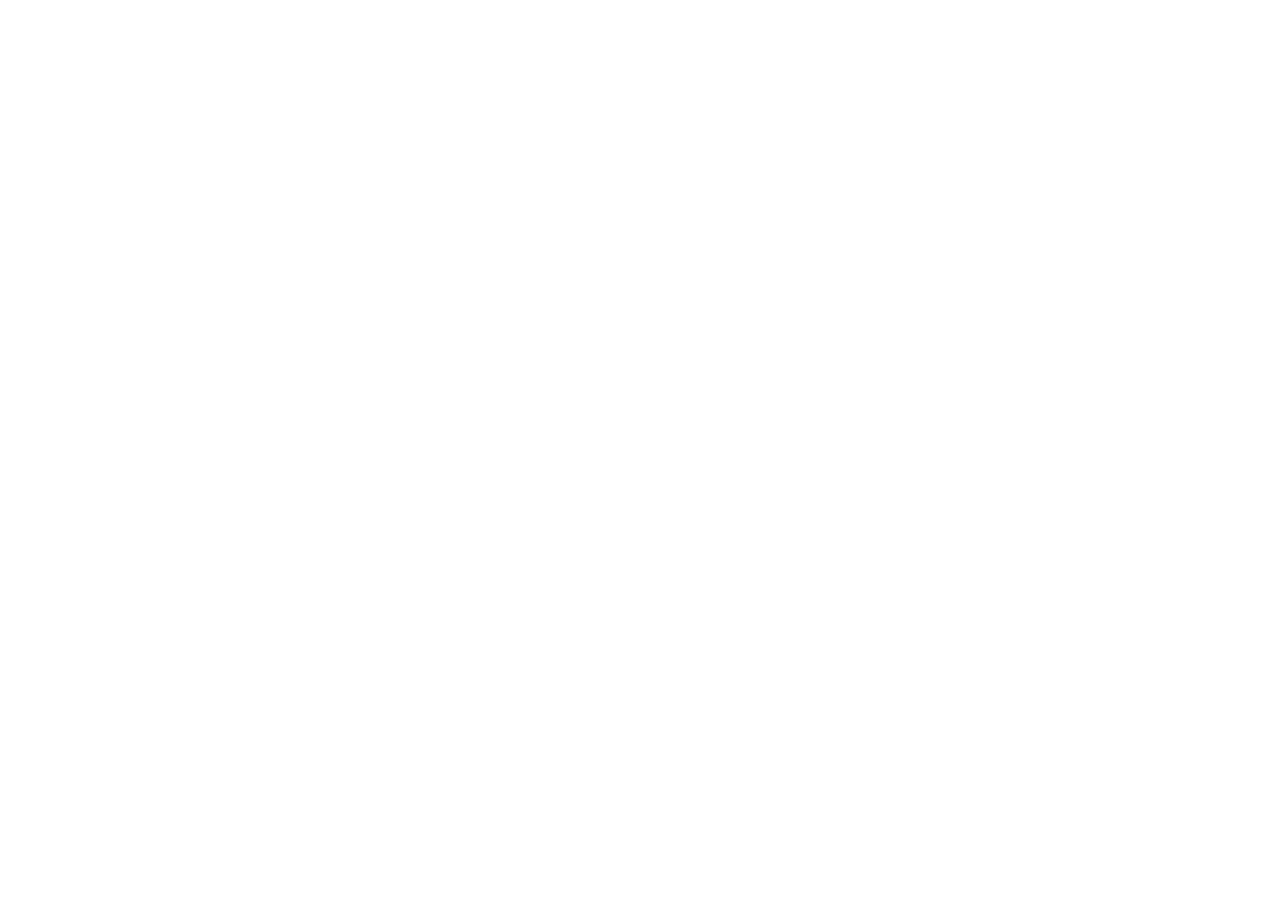
==== about-us.html @ d7552330 "add page" ====
<!DOCTYPE html>
<html lang="en">
<head>
    <meta charset="UTF-8">
    <meta http-equiv="X-UA-Compatible" content="IE=edge">
    <meta name="viewport" content="width=device-width, initial-scale=1.0">
    <title>Document</title>
</head>
<body>
    
</body>
</html>
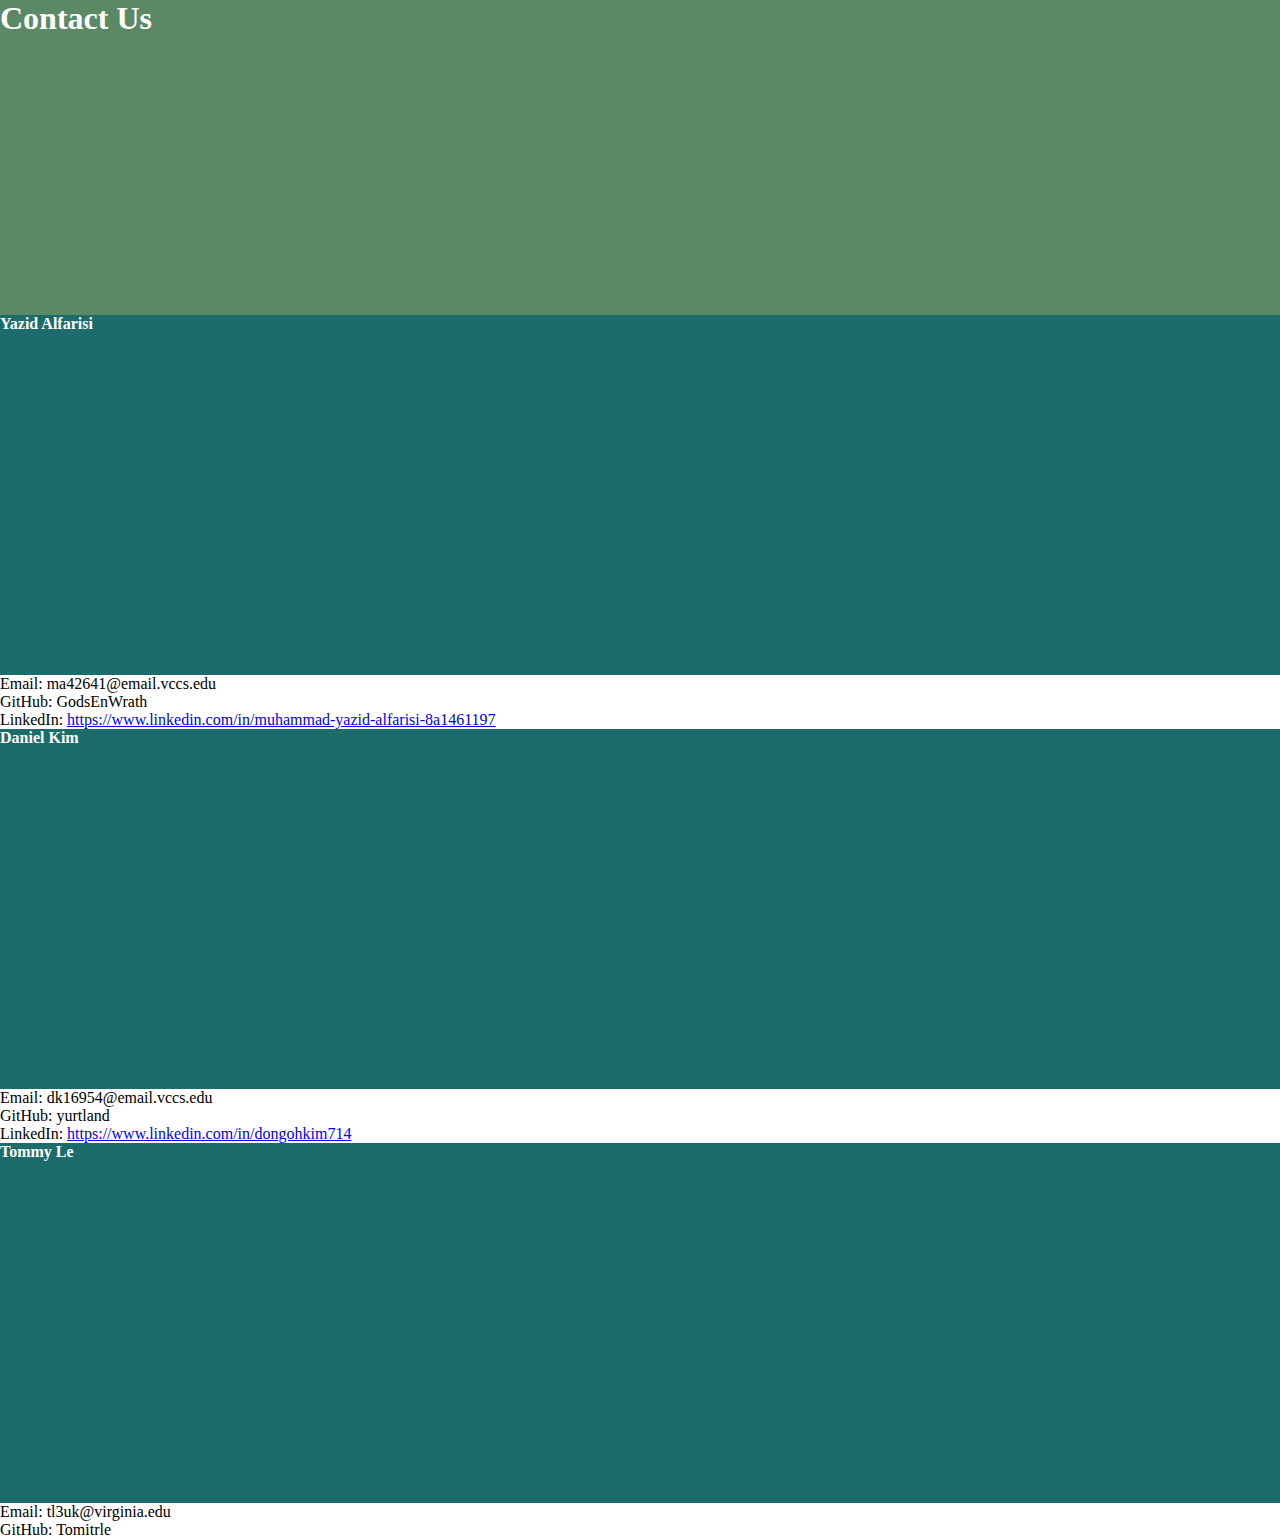
==== commit 6037a9eb: "Update about-us.html" ====
--- a/about-us.html
+++ b/about-us.html
@@ -4,9 +4,54 @@
     <meta charset="UTF-8">
     <meta http-equiv="X-UA-Compatible" content="IE=edge">
     <meta name="viewport" content="width=device-width, initial-scale=1.0">
-    <title>Document</title>
-</head>
-<body>
+   <!-- Title -->
+   <title>About Us</title>
+
+   <!-- Favicon -->
+   <link rel="icon" href="img/core-img/favicon.ico">
+
+   <!-- Bootstrap -->
+   <link href="https://cdn.jsdelivr.net/npm/bootstrap@5.3.0-alpha2/dist/css/bootstrap.min.css" rel="stylesheet" integrity="sha384-aFq/bzH65dt+w6FI2ooMVUpc+21e0SRygnTpmBvdBgSdnuTN7QbdgL+OapgHtvPp" crossorigin="anonymous">
+   <script src="https://cdn.jsdelivr.net/npm/bootstrap@5.3.0-alpha2/dist/js/bootstrap.bundle.min.js" integrity="sha384-qKXV1j0HvMUeCBQ+QVp7JcfGl760yU08IQ+GpUo5hlbpg51QRiuqHAJz8+BrxE/N" crossorigin="anonymous"></script>
+
+   <!-- jquery -->
+   <script
+   src="https://code.jquery.com/jquery-3.6.4.min.js"
+   integrity="sha256-oP6HI9z1XaZNBrJURtCoUT5SUnxFr8s3BzRl+cbzUq8="
+   crossorigin="anonymous"></script>
+  
+   
+   <!-- Core Stylesheet -->
+   <link href="style.css" rel="stylesheet">
+
+   <!-- Responsive CSS -->
+   <link href="css/responsive.css" rel="stylesheet">
+
+
+   <!--Navigation bar Load-->
+       <script>
+       $(function(){
+         $("#nav-placeholder").load("navbar.html");
+       });
+       </script>
+   <!--Navigation bar Load-->
+   
+   </head>
+   <body>       
+
+       <!--Navigation bar-->
+       <div id="nav-placeholder"> </div>
+       <!--Navigation bar end-->
+       
+       <!--About us-->
+       <h1 class="header-text" style="height=auto">Contact Us</h1>
+       <h4 class="quotes" style="height=auto">Yazid Alfarisi</h4>
+       <p>Email: ma42641@email.vccs.edu<br>GitHub: GodsEnWrath<br>LinkedIn: <a href="https://www.linkedin.com/in/muhammad-yazid-alfarisi-8a1461197">https://www.linkedin.com/in/muhammad-yazid-alfarisi-8a1461197</a></p>
+       <h4 class="quotes" style="height=auto">Daniel Kim</h4>
+       <p>Email: dk16954@email.vccs.edu <br>GitHub: yurtland<br>LinkedIn: <a href="https://www.linkedin.com/in/dongohkim714">https://www.linkedin.com/in/dongohkim714</a></p>
+       <h4 class="quotes" style="height=auto">Tommy Le</h4>
+       <p>Email: tl3uk@virginia.edu<br>GitHub: Tomitrle</p>
+       <!--About us-->
     
-</body>
-</html>+    </body>
+</html>
--- a/style.css
+++ b/style.css
@@ -0,0 +1,118 @@
+* {
+    margin: 0;
+    padding: 0;
+}
+
+/* Home */
+.logo{
+    background-image: url('assets/hoohacklogo3.png');
+    background-size:contain;
+    background-color: white;
+    color: white;
+    background-repeat: no-repeat;
+    background-position: center;
+    align-items: center;
+    height: 65vh;
+}
+
+.header-text{
+    font-family: Georgia, 'Times New Roman', Times, serif;
+    height: 35vh;
+    background-color: #5B8865;
+    align-items: center;
+    color: white;
+}
+
+.quotes{
+    background-color: #1D6C6C;
+    align-items: center;
+    color: white;
+    height: 40vh;
+}
+
+.quotes h2 {
+    font-family:'Courier New', Courier, monospace;
+    font-style: italic;
+}
+
+.annual1 {
+    background-color: #5C7B51;
+    align-items: center;
+    color: white;
+    height: 40vh;
+}
+
+.annual2 {
+    background-image: url('assets/test.jpg');
+    opacity: 0.7;
+    background-size:cover;
+    align-items: center;
+    background-color: white;
+    color: white;
+    padding: 15px;
+}
+
+
+.weekly1{
+    background-color: #4AA4B8;
+    align-items: center;
+    color: white;
+    height: 30vh;
+    font-family:'Franklin Gothic Medium', 'Arial Narrow', Arial, sans-serif;
+}
+
+.weekly2{
+    background-color: #496A9B;
+    align-items: center;
+    color: white;
+    height: 30vh;
+    font-family:'Franklin Gothic Medium', 'Arial Narrow', Arial, sans-serif;
+}
+
+.weekly3{
+    background-color: #015460;
+    align-items: center;
+    color: white;
+    height: 30vh;
+    font-family:'Franklin Gothic Medium', 'Arial Narrow', Arial, sans-serif;
+}
+
+.quotes-end{
+    background-color: #519F6C;
+    align-items: center;
+    color: white;
+    height: 40vh;
+}
+
+.quotes-end h3 {
+    font-family:'Courier New', Courier, monospace;
+    font-style: italic;
+}
+
+.contact-us{
+    background-color: white;
+    height: 20vh;
+    padding: 50px 0 150px 0;
+    font-style: italic;
+    font-family:'Courier New', Courier, monospace;
+}
+
+.github-img {
+    width: 40px;
+    
+}
+
+.footer {
+    background-color: gray;
+    height: 15vh;
+    align-items:end;
+    color: white;
+    font-family:'Courier New', Courier, monospace;
+}
+
+/* Home end */
+
+.navbar-nav > li{
+    padding-left:30px;
+    padding-right:30px;
+  }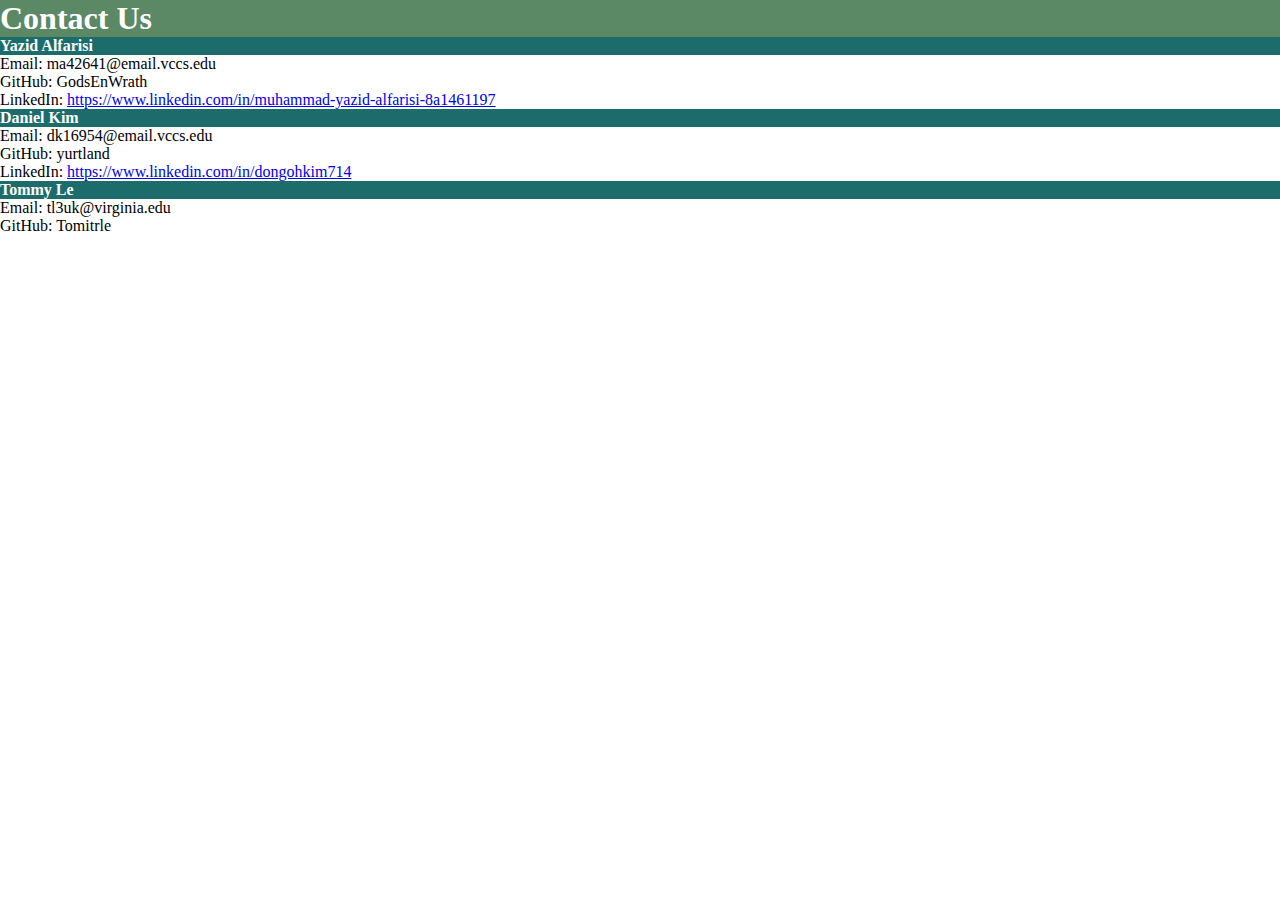
==== commit 7d30d6c0: "Update about-us.html" ====
--- a/about-us.html
+++ b/about-us.html
@@ -44,12 +44,12 @@
        <!--Navigation bar end-->
        
        <!--About us-->
-       <h1 class="header-text" style="height=auto">Contact Us</h1>
-       <h4 class="quotes" style="height=auto">Yazid Alfarisi</h4>
+       <h1 class="header-text" style="height: auto;">Contact Us</h1>
+       <h4 class="quotes" style="height: auto;">Yazid Alfarisi</h4>
        <p>Email: ma42641@email.vccs.edu<br>GitHub: GodsEnWrath<br>LinkedIn: <a href="https://www.linkedin.com/in/muhammad-yazid-alfarisi-8a1461197">https://www.linkedin.com/in/muhammad-yazid-alfarisi-8a1461197</a></p>
-       <h4 class="quotes" style="height=auto">Daniel Kim</h4>
+       <h4 class="quotes" style="height: auto;">Daniel Kim</h4>
        <p>Email: dk16954@email.vccs.edu <br>GitHub: yurtland<br>LinkedIn: <a href="https://www.linkedin.com/in/dongohkim714">https://www.linkedin.com/in/dongohkim714</a></p>
-       <h4 class="quotes" style="height=auto">Tommy Le</h4>
+       <h4 class="quotes" style="height: auto;">Tommy Le</h4>
        <p>Email: tl3uk@virginia.edu<br>GitHub: Tomitrle</p>
        <!--About us-->
     
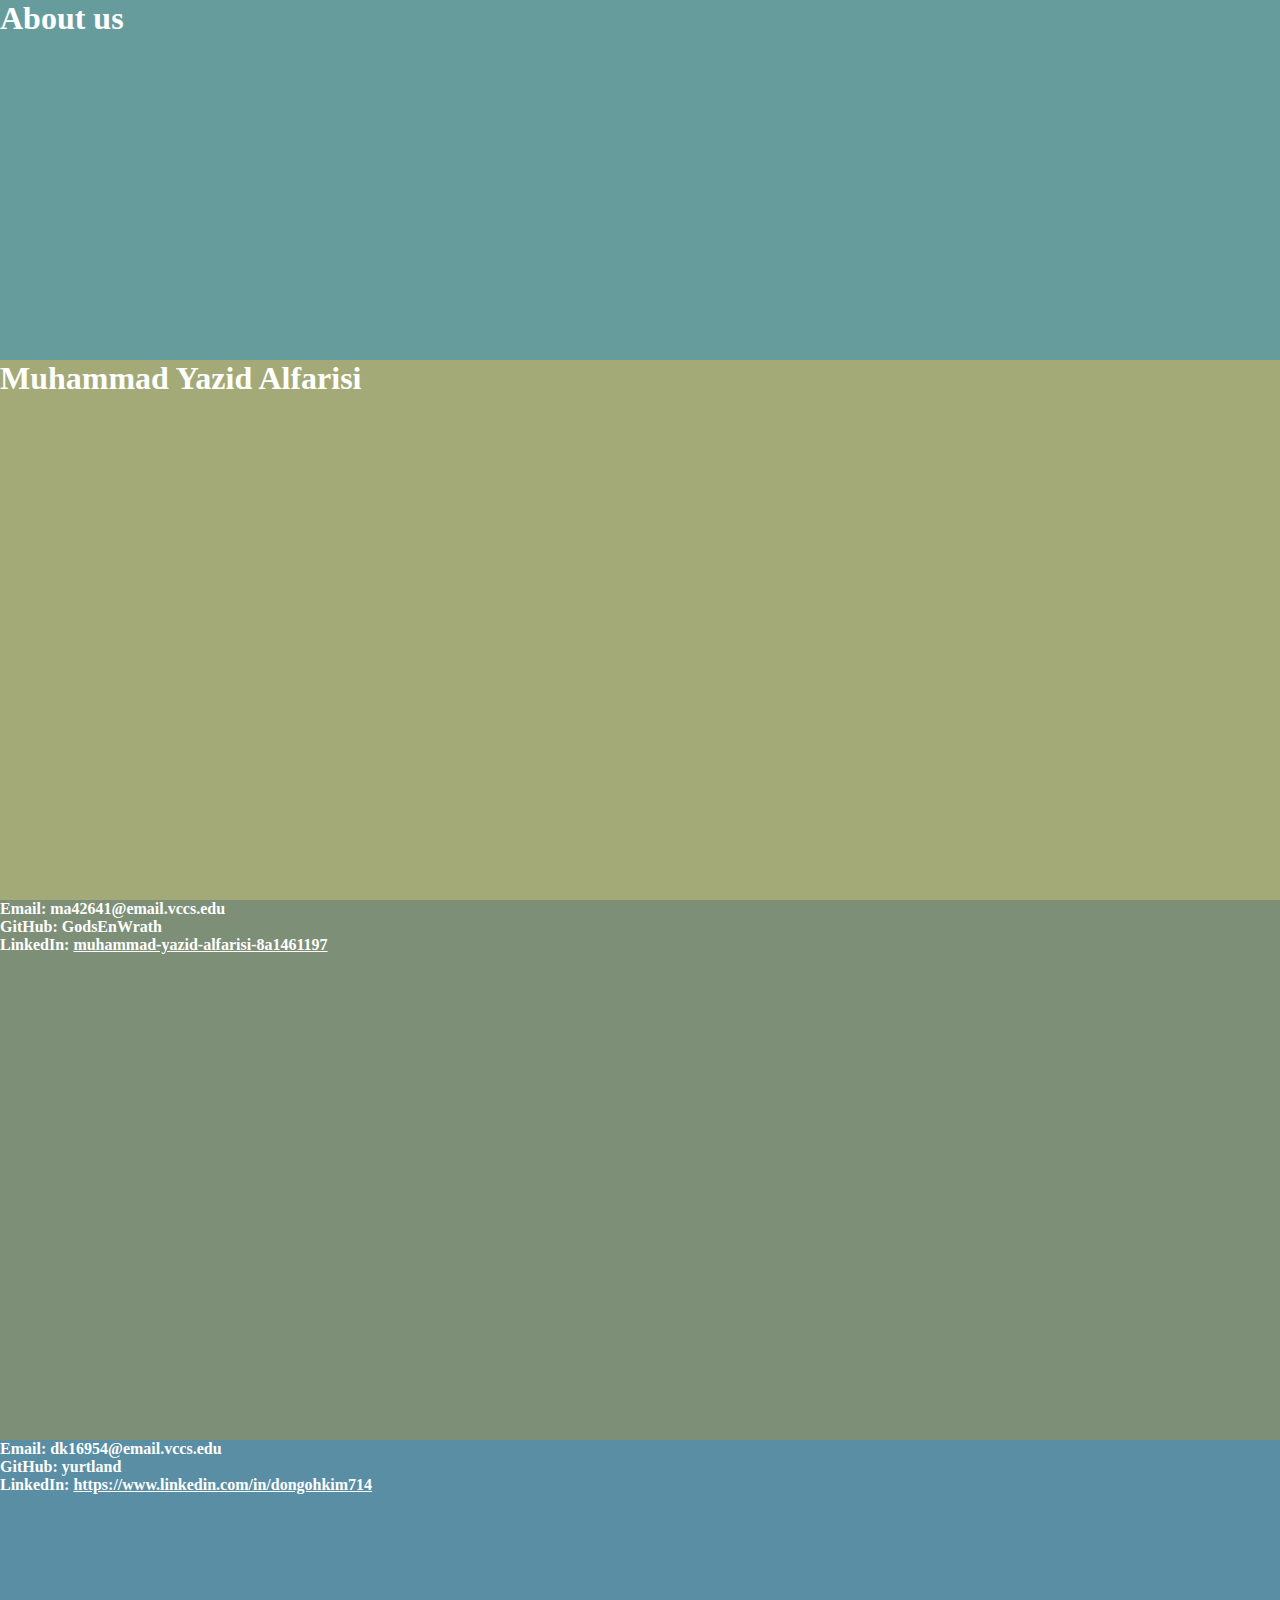
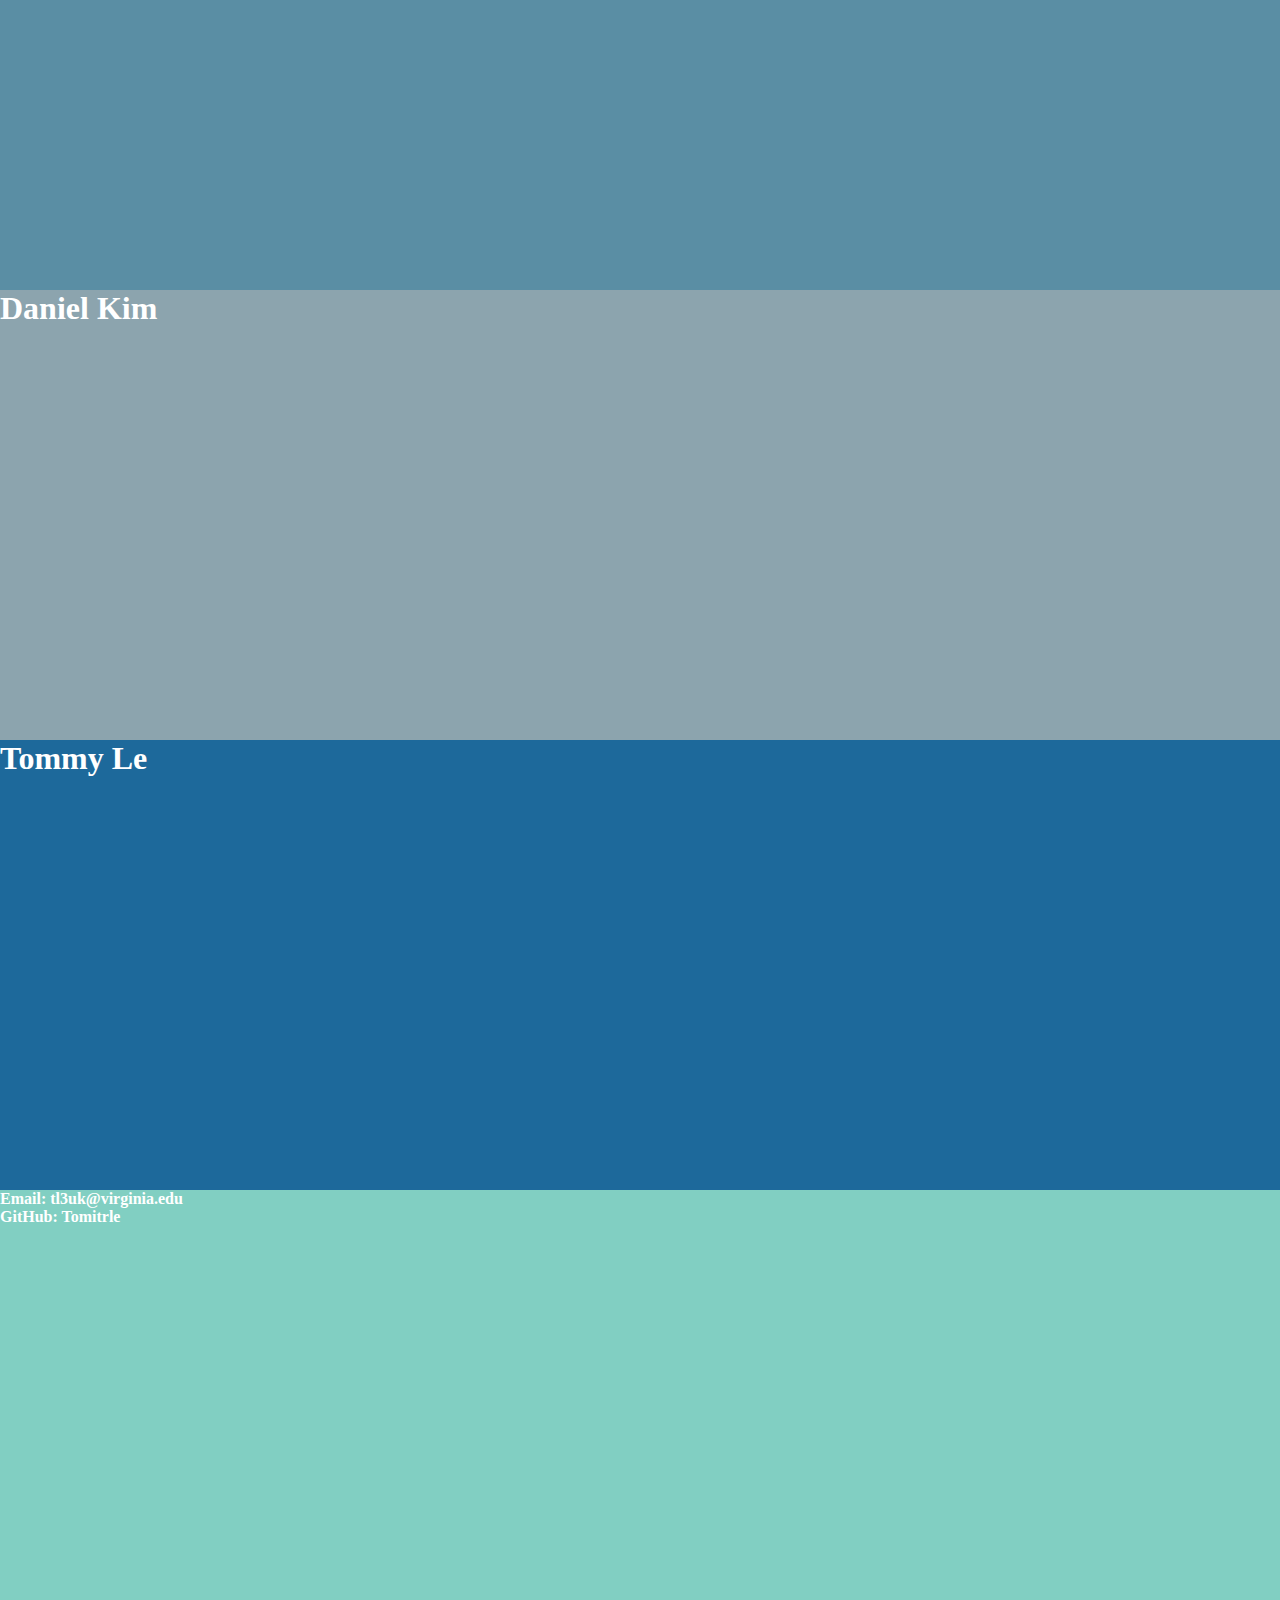
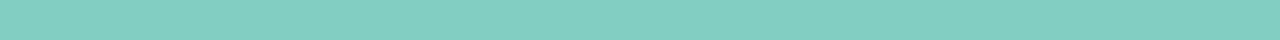
==== commit e0788101: "about-us, login, weekly" ====
--- a/about-us.html
+++ b/about-us.html
@@ -5,10 +5,10 @@
     <meta http-equiv="X-UA-Compatible" content="IE=edge">
     <meta name="viewport" content="width=device-width, initial-scale=1.0">
    <!-- Title -->
-   <title>About Us</title>
+   <title>Mindful Meal Project</title>
 
    <!-- Favicon -->
-   <link rel="icon" href="img/core-img/favicon.ico">
+   <link rel="icon" href="assets/favicon.ico">
 
    <!-- Bootstrap -->
    <link href="https://cdn.jsdelivr.net/npm/bootstrap@5.3.0-alpha2/dist/css/bootstrap.min.css" rel="stylesheet" integrity="sha384-aFq/bzH65dt+w6FI2ooMVUpc+21e0SRygnTpmBvdBgSdnuTN7QbdgL+OapgHtvPp" crossorigin="anonymous">
@@ -44,14 +44,56 @@
        <!--Navigation bar end-->
        
        <!--About us-->
-       <h1 class="header-text" style="height: auto;">Contact Us</h1>
-       <h4 class="quotes" style="height: auto;">Yazid Alfarisi</h4>
-       <p>Email: ma42641@email.vccs.edu<br>GitHub: GodsEnWrath<br>LinkedIn: <a href="https://www.linkedin.com/in/muhammad-yazid-alfarisi-8a1461197">https://www.linkedin.com/in/muhammad-yazid-alfarisi-8a1461197</a></p>
-       <h4 class="quotes" style="height: auto;">Daniel Kim</h4>
-       <p>Email: dk16954@email.vccs.edu <br>GitHub: yurtland<br>LinkedIn: <a href="https://www.linkedin.com/in/dongohkim714">https://www.linkedin.com/in/dongohkim714</a></p>
-       <h4 class="quotes" style="height: auto;">Tommy Le</h4>
-       <p>Email: tl3uk@virginia.edu<br>GitHub: Tomitrle</p>
-       <!--About us-->
+
+       <div class="container-fluid">
+        <div class="row">
+          <div class="col d-flex justify-content-center text-center about-us">
+            <h1> About us </h1> 
+          </div>
+        </div>
+
+        <div class="row">
+          <div class="col d-flex justify-content-center text-center yazid1">
+            <h1> Muhammad Yazid Alfarisi </h1> 
+          </div>
+          <div class="col d-flex justify-content-center text-center yazid2">
+            <div>
+            <h4>Email: ma42641@email.vccs.edu</h4>
+            <h4>GitHub: GodsEnWrath</h4>
+            <h4>LinkedIn: <a href="https://www.linkedin.com/in/muhammad-yazid-alfarisi-8a1461197">muhammad-yazid-alfarisi-8a1461197</a></h4>
+          </div>
+          </div>
+        </div>
+
+        <div class="row">
+          <div class="col d-flex justify-content-center text-center daniel2">
+            <div>
+              <h4>Email: dk16954@email.vccs.edu</h4>
+              <h4>GitHub: yurtland</h4>
+              <h4>LinkedIn: <a href="https://www.linkedin.com/in/dongohkim714">https://www.linkedin.com/in/dongohkim714</a></h4>
+            </div>
+          </div>
+          <div class="col d-flex justify-content-center text-center daniel1">
+            <h1> Daniel Kim </h1> 
+          </div>
+        </div>
+
+        <div class="row">
+          <div class="col d-flex justify-content-center text-center tommy1">
+            <h1> Tommy Le </h1> 
+          </div>
+          <div class="col d-flex justify-content-center text-center tommy2">
+            <div>
+            <h4>Email: tl3uk@virginia.edu</h4>
+            <h4>GitHub: Tomitrle</h4>
+          </div>
+          </div>
+        </div>
+
+
+      </div>
+
+       <!--About us end-->
     
     </body>
 </html>
--- a/style.css
+++ b/style.css
@@ -1,7 +1,17 @@
+/* All */
 * {
     margin: 0;
     padding: 0;
 }
+/* All end */
+
+/* Navbar */
+.navbar-nav > li{
+    padding-left:30px;
+    padding-right:30px;
+  }
+
+/* Navbar end*/
 
 /* Home */
 .logo{
@@ -112,7 +122,225 @@
 
 /* Home end */
 
-.navbar-nav > li{
-    padding-left:30px;
-    padding-right:30px;
-  }+
+/* Yearly / annual page */
+.yearly1{
+    background-color: #BFBFFF;
+    align-items: center;
+    color: white;
+    height: 40vh;
+}
+
+.yearly2{
+    background-color: #A3A3FF;
+    align-items: center;
+    color: white;
+    height: 20vh;
+}
+
+.yearly3{
+    background-color: #7879FF;
+    align-items: center;
+    color: white;
+    height: 20vh;
+}
+
+.yearly3 a { 
+    color: inherit; 
+} 
+
+.yearly4{
+    background-color: #4949FF;
+    align-items: center;
+    color: white;
+    height: 20vh;
+}
+
+.yearly4 a { 
+    color: inherit; 
+} 
+
+/* Yearly / annual page end*/
+
+/* Weekly page */
+.weekly-menu1{
+    background-color: #1D3D3B;
+    align-items: center;
+    color: white;
+    height: 40vh;
+}
+
+.table th {
+    padding: 20px;
+}
+
+.table td {
+    padding: 20px;
+}
+
+.weekly-page1{
+    background-color: #254F4C;
+    align-items: center;
+    color: white;
+    height: 30vh;
+    font-family:'Franklin Gothic Medium', 'Arial Narrow', Arial, sans-serif;
+}
+
+.weekly-page2{
+    background-color: #2A5956;
+    align-items: center;
+    color: white;
+    height: 30vh;
+    font-family:'Franklin Gothic Medium', 'Arial Narrow', Arial, sans-serif;
+}
+
+.weekly-page3{
+    background-color: #316764;
+    align-items: center;
+    color: white;
+    height: 30vh;
+    font-family:'Franklin Gothic Medium', 'Arial Narrow', Arial, sans-serif;
+}
+
+.weekly-page4{
+    background-color: #497F76;
+    align-items: center;
+    color: white;
+    height: 30vh;
+    font-family:'Franklin Gothic Medium', 'Arial Narrow', Arial, sans-serif;
+}
+
+.weekly-page5{
+    background-color: #609687;
+    align-items: center;
+    color: white;
+    height: 30vh;
+    font-family:'Franklin Gothic Medium', 'Arial Narrow', Arial, sans-serif;
+}
+
+.weekly-page6{
+    background-color: #78AE99;
+    align-items: center;
+    color: white;
+    height: 30vh;
+    font-family:'Franklin Gothic Medium', 'Arial Narrow', Arial, sans-serif;
+}
+
+.weekly-page7{
+    background-color: #8FC5AA;
+    align-items: center;
+    color: white;
+    height: 30vh;
+    font-family:'Franklin Gothic Medium', 'Arial Narrow', Arial, sans-serif;
+}
+/* Weekly page end*/
+
+/* Monthly page*/
+.monthly-analysis1{
+    background-color: #1D3D3B;
+    align-items: center;
+    color: white;
+    height: 40vh;
+}
+
+.monthly-analysis2{
+    background-color: #497F76;
+    align-items: center;
+    color: white;
+    height: 20vh;
+}
+
+.monthly-analysis3{
+    background-color: #609687;
+    align-items: center;
+    color: white;
+    height: 20vh;
+}
+
+.divchart{
+    padding-top: 30px;
+    align-items: center;
+}
+
+.chartpie {
+    position: relative; 
+    height:55vh;
+}
+/* Monthly page end*/
+
+/* Login*/
+.signin{
+    background-color: #46AFB0;
+    align-items: center;
+    color: white;
+    height: 20vh;
+}
+
+.login{
+    padding-bottom: 50px;
+}
+/* Login end*/
+
+/* about us */
+.about-us {
+    background-color: #679C9C;
+    align-items: center;
+    color: white;
+    height: 40vh;
+}
+
+.yazid1 {
+    background-color: #A3AA77;
+    align-items: center;
+    color: white;
+    height: 60vh;
+}
+
+.yazid2 {
+    background-color: #7D8F77;
+    align-items: center;
+    color: white;
+    height: 60vh;
+}
+
+.yazid2 a{
+    color: inherit; 
+}
+
+.daniel1 {
+    background-color: #8CA4AE;
+    align-items: center;
+    color: white;
+    height: 50vh;
+}
+
+.daniel2 {
+    background-color: #5A8EA4;
+    align-items: center;
+    color: white;
+    height: 50vh;
+}
+
+.daniel2 a{
+    color: inherit; 
+}
+
+.tommy1 {
+    background-color: #1D699B;
+    align-items: center;
+    color: white;
+    height: 50vh;
+}
+
+.tommy2 {
+    background-color: #81CFC2;
+    align-items: center;
+    color: white;
+    height: 50vh;
+}
+
+.tommy2 a{
+    color: inherit; 
+}
+
+/* about us end*/
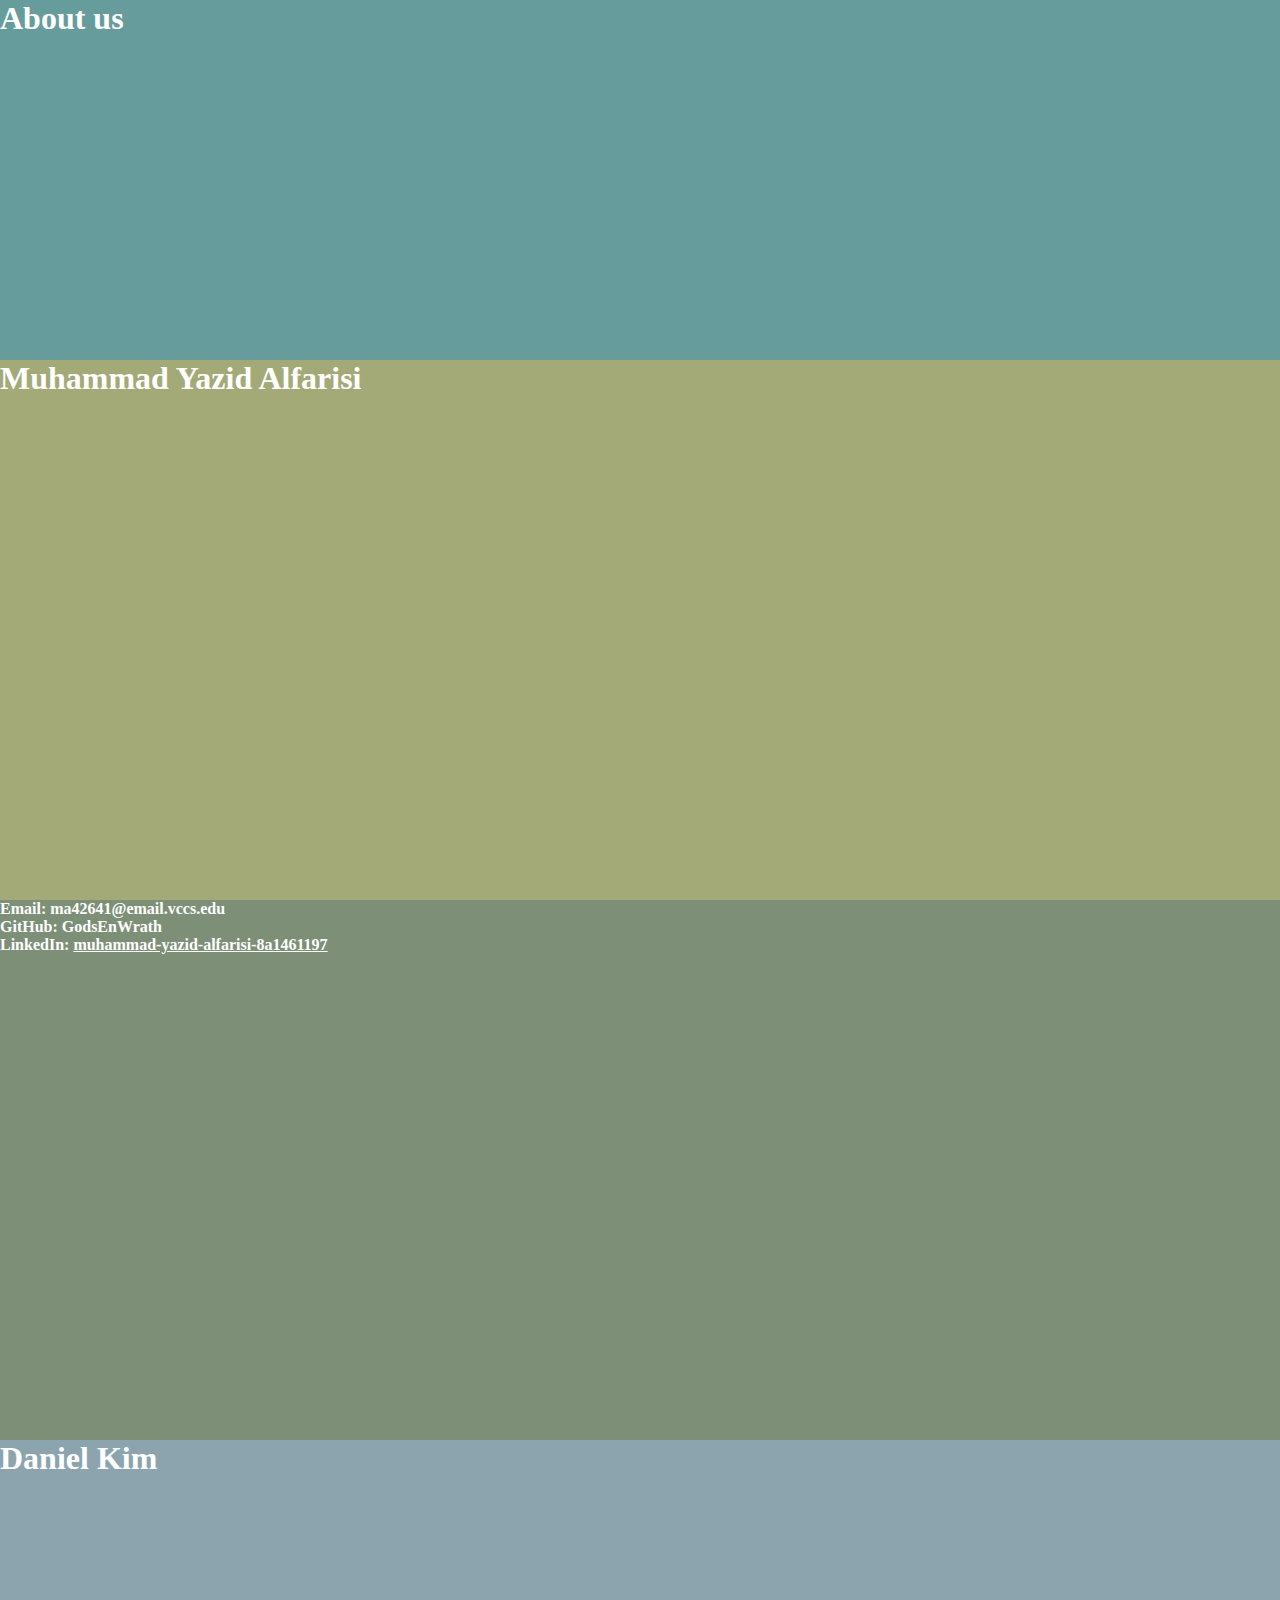
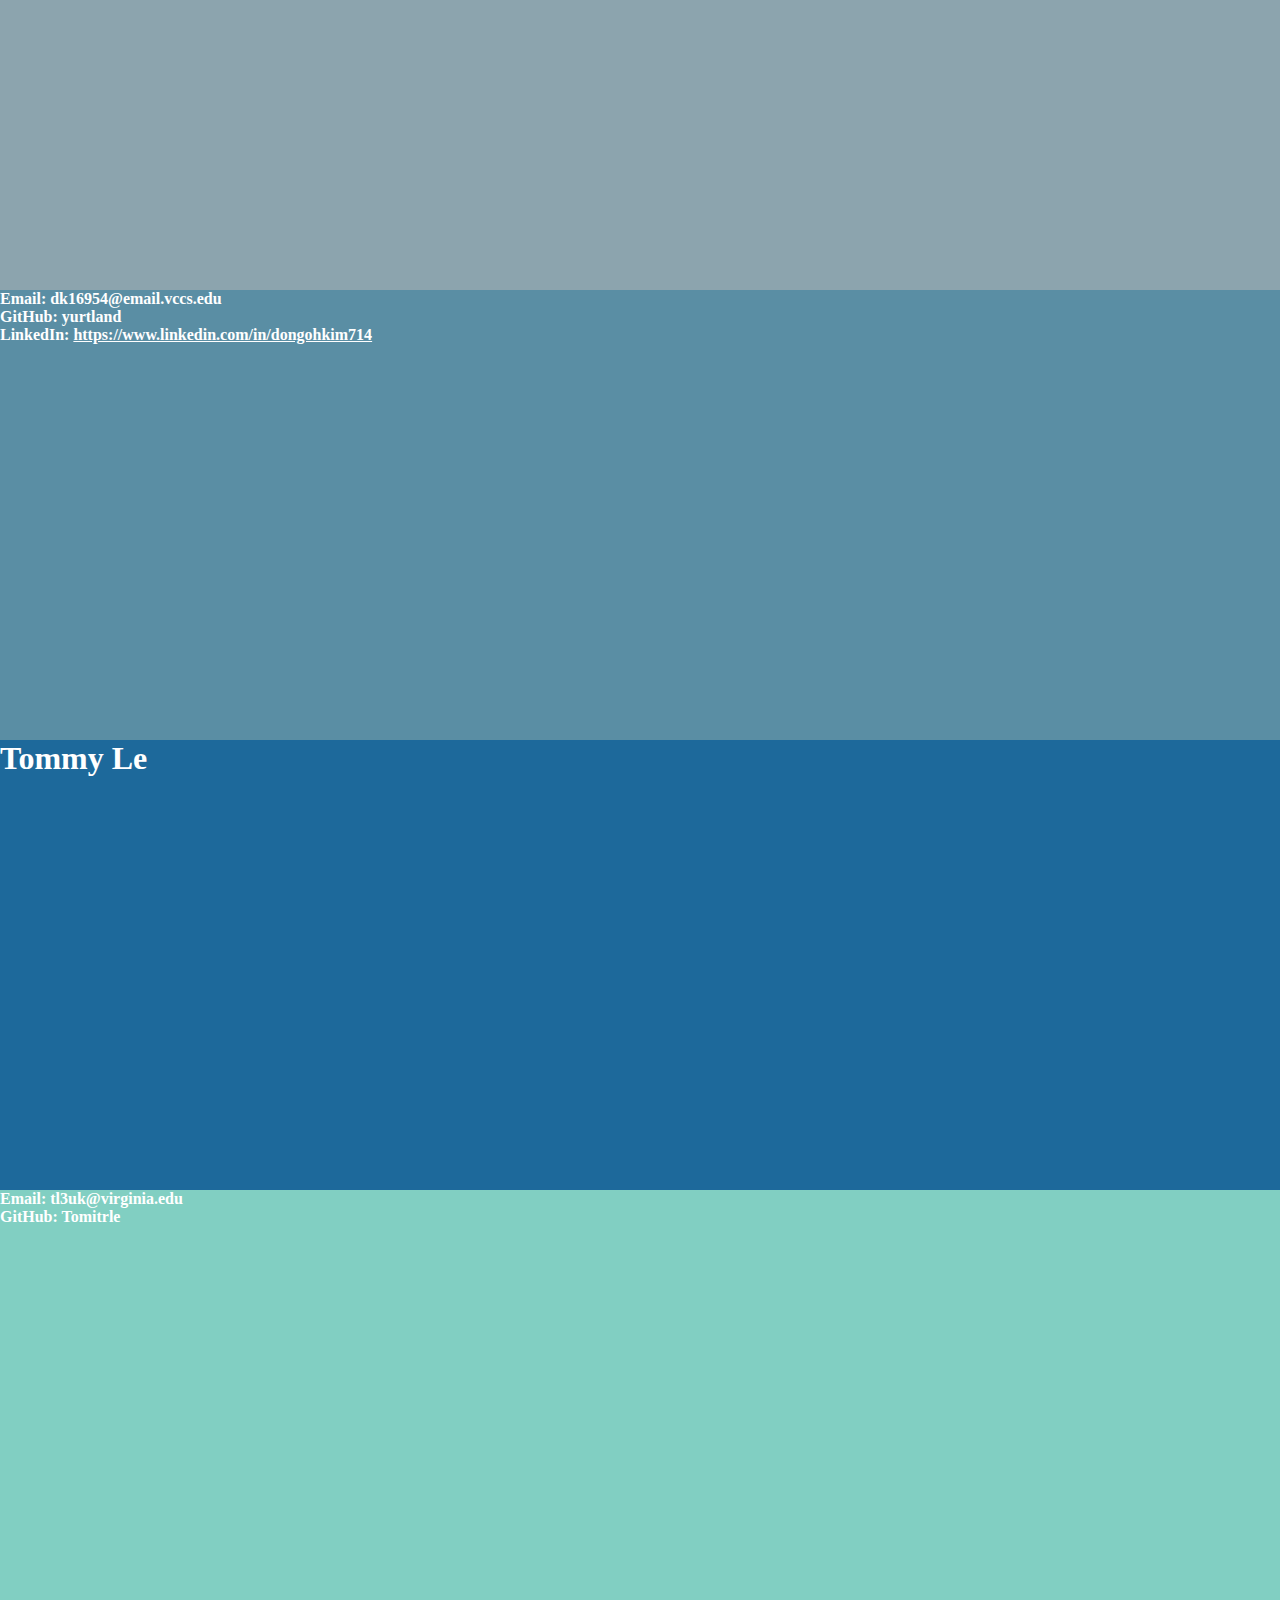
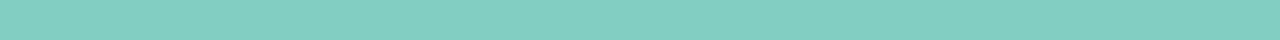
==== commit 4b691b10: "update" ====
--- a/about-us.html
+++ b/about-us.html
@@ -66,15 +66,15 @@
         </div>
 
         <div class="row">
+          <div class="col d-flex justify-content-center text-center daniel1">
+            <h1> Daniel Kim </h1> 
+          </div>
           <div class="col d-flex justify-content-center text-center daniel2">
             <div>
               <h4>Email: dk16954@email.vccs.edu</h4>
               <h4>GitHub: yurtland</h4>
               <h4>LinkedIn: <a href="https://www.linkedin.com/in/dongohkim714">https://www.linkedin.com/in/dongohkim714</a></h4>
             </div>
-          </div>
-          <div class="col d-flex justify-content-center text-center daniel1">
-            <h1> Daniel Kim </h1> 
           </div>
         </div>
 
--- a/style.css
+++ b/style.css
@@ -164,7 +164,7 @@
 
 /* Weekly page */
 .weekly-menu1{
-    background-color: #1D3D3B;
+    background-color: #07A897;
     align-items: center;
     color: white;
     height: 40vh;
@@ -344,3 +344,12 @@
 }
 
 /* about us end*/
+
+/* vote*/
+.vote-banner {
+    background-color: #1981A4;
+    align-items: center;
+    color: white;
+    height: 40vh;
+}
+/* vote end*/